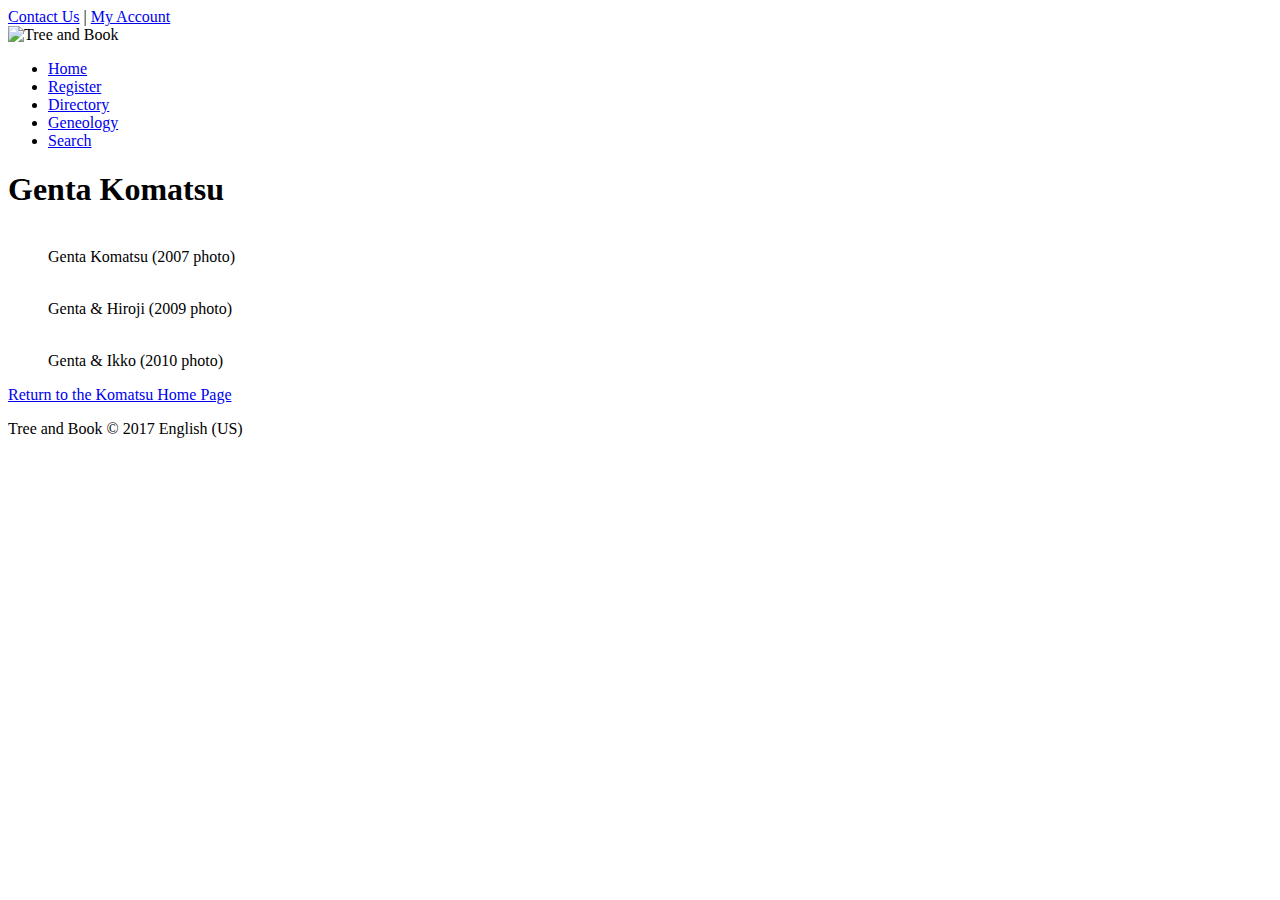
==== tb_genta.html @ 6e6ac16d "Added Background Styles" ====
<!DOCTYPE html>
<html>

<head>
    <!--
    New Perspectives on HTML5 and CSS3, 7th Edition
    Tutorial 4
    Tutorial Case
    
    Photo Page of Genta Komatsu
    Author: Ryan Wahl
    Date:   10.30.18

    Filename: tb_genta.html
   -->
    <meta charset="utf-8" />
    <title>Tree and Book: Genta Komatsu</title>

</head>

<body>
    <header>
        <nav id="topLinks">
            <a href="#">Contact Us</a> |
            <a href="#">My Account</a>
        </nav>
        <img src="tb_logo.png" alt="Tree and Book" />
        <nav class="horizontal" id="mainLinks">
            <ul>
                <li><a href="#">Home</a></li>
                <li><a href="#">Register</a></li>
                <li><a href="#">Directory</a></li>
                <li><a href="#">Geneology</a></li>
                <li><a href="#">Search</a></li>
            </ul>
        </nav>
    </header>


    <article>
        <h1>Genta Komatsu</h1>

        <figure id="figure1">
            <img src="tb_genta1.png" alt="" />
            <figcaption>Genta Komatsu (2007 photo)</figcaption>
        </figure>

        <figure id="figure2">
            <img src="tb_genta2.png" alt="" id="genta2" />
            <figcaption>Genta &amp; Hiroji (2009 photo)</figcaption>
        </figure>

        <figure id="figure3">
            <img src="tb_genta3.png" alt="" id="genta3" />
            <figcaption>Genta &amp; Ikko (2010 photo)</figcaption>
        </figure>

        <p><a href="tb_komatsu.html">Return to the Komatsu Home Page</a></p>

    </article>


    <footer>Tree and Book &copy; 2017 English (US)</footer>

</body>

</html>
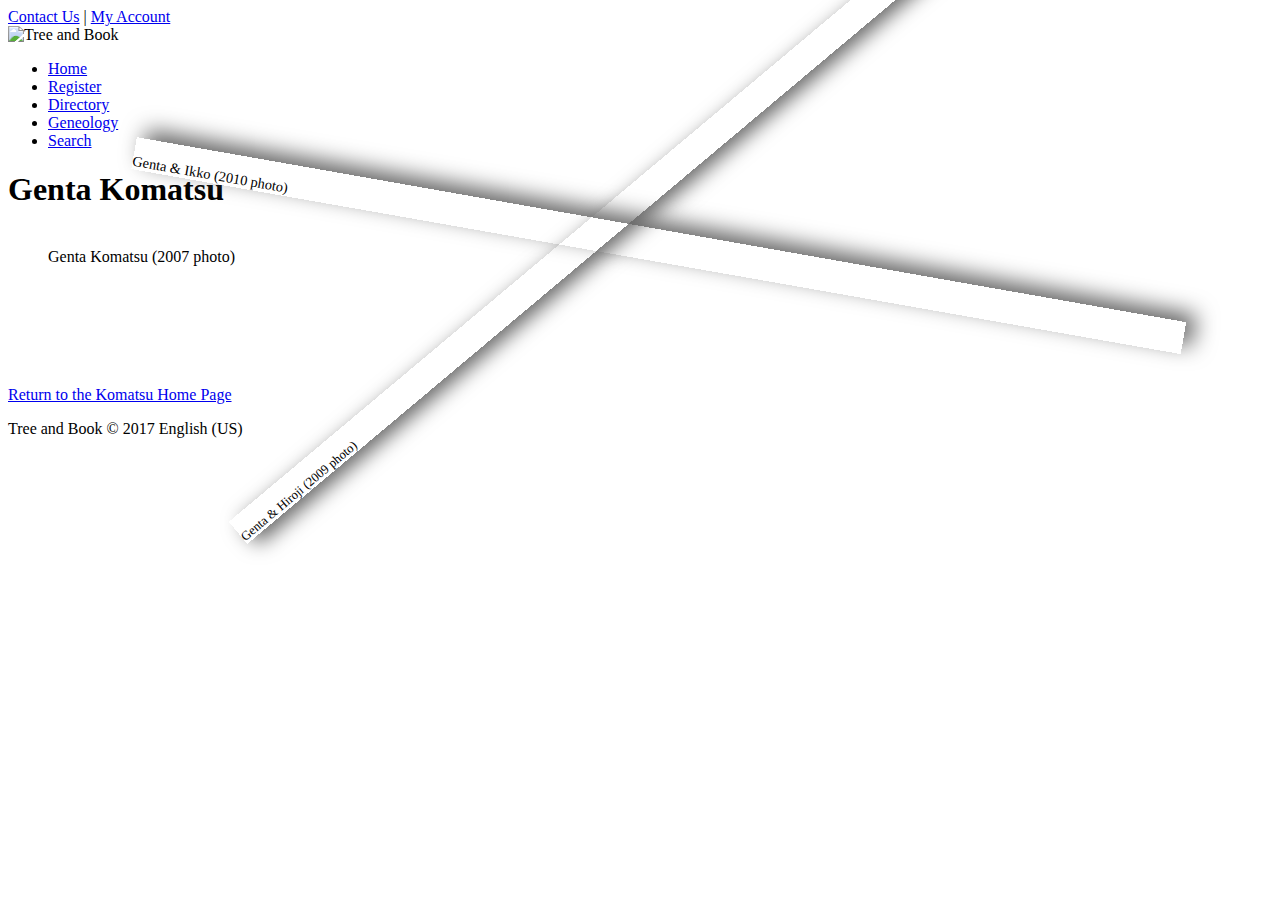
==== commit 7573f5da: "Added shadowing" ====
--- a/tb_genta.html
+++ b/tb_genta.html
@@ -15,7 +15,9 @@
    -->
     <meta charset="utf-8" />
     <title>Tree and Book: Genta Komatsu</title>
-
+    <link rel="stylesheet" href="tb_reset.css" />
+    <link rel="stylesheet" href="tb_styles2.css" />
+    <link rel="stylesheet" href="tb_visual2.css" />
 </head>
 
 <body>
--- a/tb_visual2.css
+++ b/tb_visual2.css
@@ -0,0 +1,29 @@
+@charset "utf-8";
+
+/*
+   New Perspectives on HTML5 and CSS3, 7th Edition
+   Tutorial 4
+   Tutorial Case
+   
+   Visual Effects Style Sheet for Photo Page at Tree and Book
+   Author: Ryan Wahl
+   Date:   10.30.18
+   
+   Filename: tb_visual2.css
+
+*/
+
+
+/* Transformation Styles */
+figure#figure2 {
+    transform: rotate(-40deg) scale(0.8, 0.8) translate(20px, -100px);
+    box-shadow: rgb(101, 101, 101) 10px 10px 25px;
+}
+
+figure#figure3 {
+    transform: rotate(10deg) scale(0.9, 0.9) translateY(-120px);
+    box-shadow: rgb(101, 101, 101) 10px -10px 25px;
+}
+
+
+/* Filter Styles */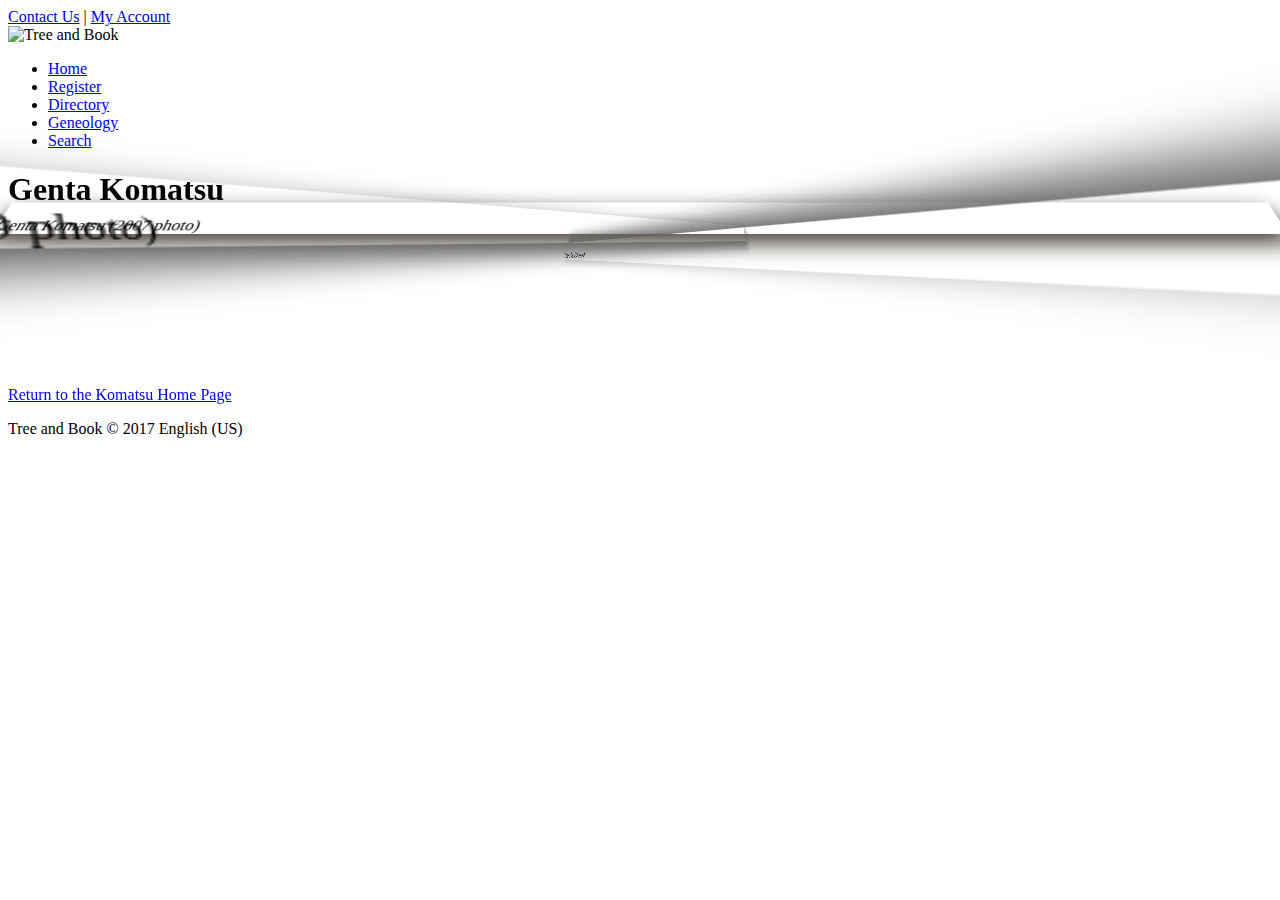
==== commit d54779c5: "Added filters and image maps" ====
--- a/tb_genta.html
+++ b/tb_genta.html
@@ -57,7 +57,7 @@
             <figcaption>Genta &amp; Ikko (2010 photo)</figcaption>
         </figure>
 
-        <p><a href="tb_komatsu.html">Return to the Komatsu Home Page</a></p>
+        <p><a href="index.html">Return to the Komatsu Home Page</a></p>
 
     </article>
 
--- a/tb_visual2.css
+++ b/tb_visual2.css
@@ -15,13 +15,28 @@
 
 
 /* Transformation Styles */
+article {
+    perspective: 600px;
+}
+
+figure#figure1 {
+    -webkit-filter: sepia(0.8);
+    filter: sepia(0.8);
+    transform: rotateX(30deg) translateZ(50px);
+    box-shadow: rgb(51, 51, 51) 0px 10px 25px;
+}
+
 figure#figure2 {
-    transform: rotate(-40deg) scale(0.8, 0.8) translate(20px, -100px);
+    -webkit-filter: grayscale(1);
+    filter: grayscale(1);
+    transform: rotate(-40deg) scale(0.8, 0.8) translate(20px, -100px) rotateZ(30deg) rotateY(60deg);
     box-shadow: rgb(101, 101, 101) 10px 10px 25px;
 }
 
 figure#figure3 {
-    transform: rotate(10deg) scale(0.9, 0.9) translateY(-120px);
+    -webkit-filter: saturate(1.5) contrast(1.2);
+    filter: saturate(1.5) contrast(1.2);
+    transform: rotate(10deg) scale(0.9, 0.9) translateY(-120px) rotateY(-70deg) translateZ(-20px);
     box-shadow: rgb(101, 101, 101) 10px -10px 25px;
 }
 
